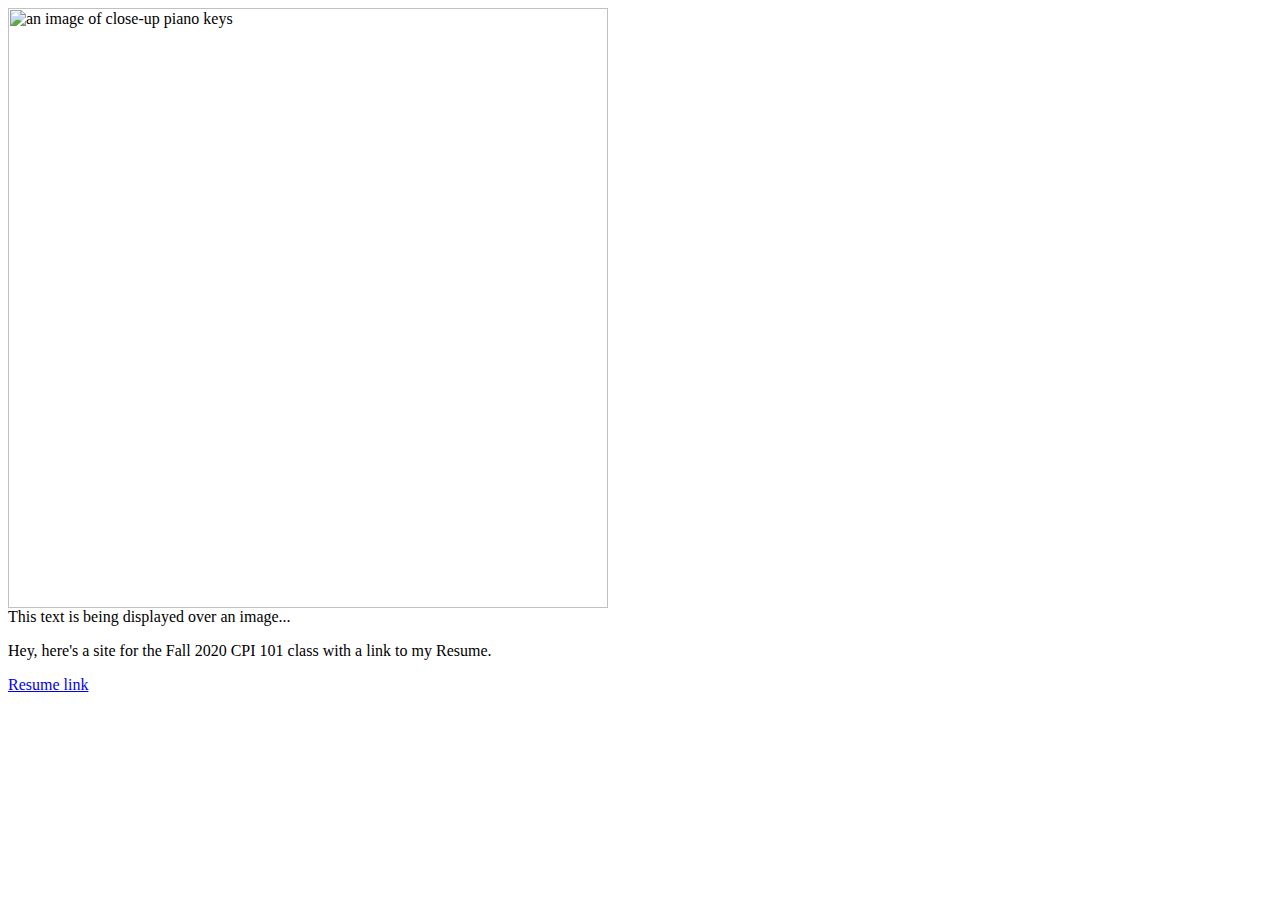
==== index.html @ 7bab00ce "Add files via upload" ====
<html>
	<head>
		<link rel="stylesheet" href="C:\Users\Jmama\Documents\GitHub\CPI_101_Intro_To_Informatics\Joe_Musil_Assignment1\style.css">
		<title>
		Assignment 1
		</title>
	</head>
	<body>
			<div class="box">
	
	<img src="https://www.skoove.com/blog/wp-content/uploads/2020/02/day-5-e1584444961284.jpg" alt="an image of close-up piano keys" width="600">
</div>
	<div class="Image_description">
		This text is being displayed over an image...
	</div>
		<p> Hey, here's a site for the Fall 2020 CPI 101 class with a link to my Resume.</p>

		<a href = "C:\Users\Jmama\Documents\GitHub\CPI_101_Intro_To_Informatics\Joe_Musil_Assignment1/Resume.html"> Resume link </a>
	</body>
</html>
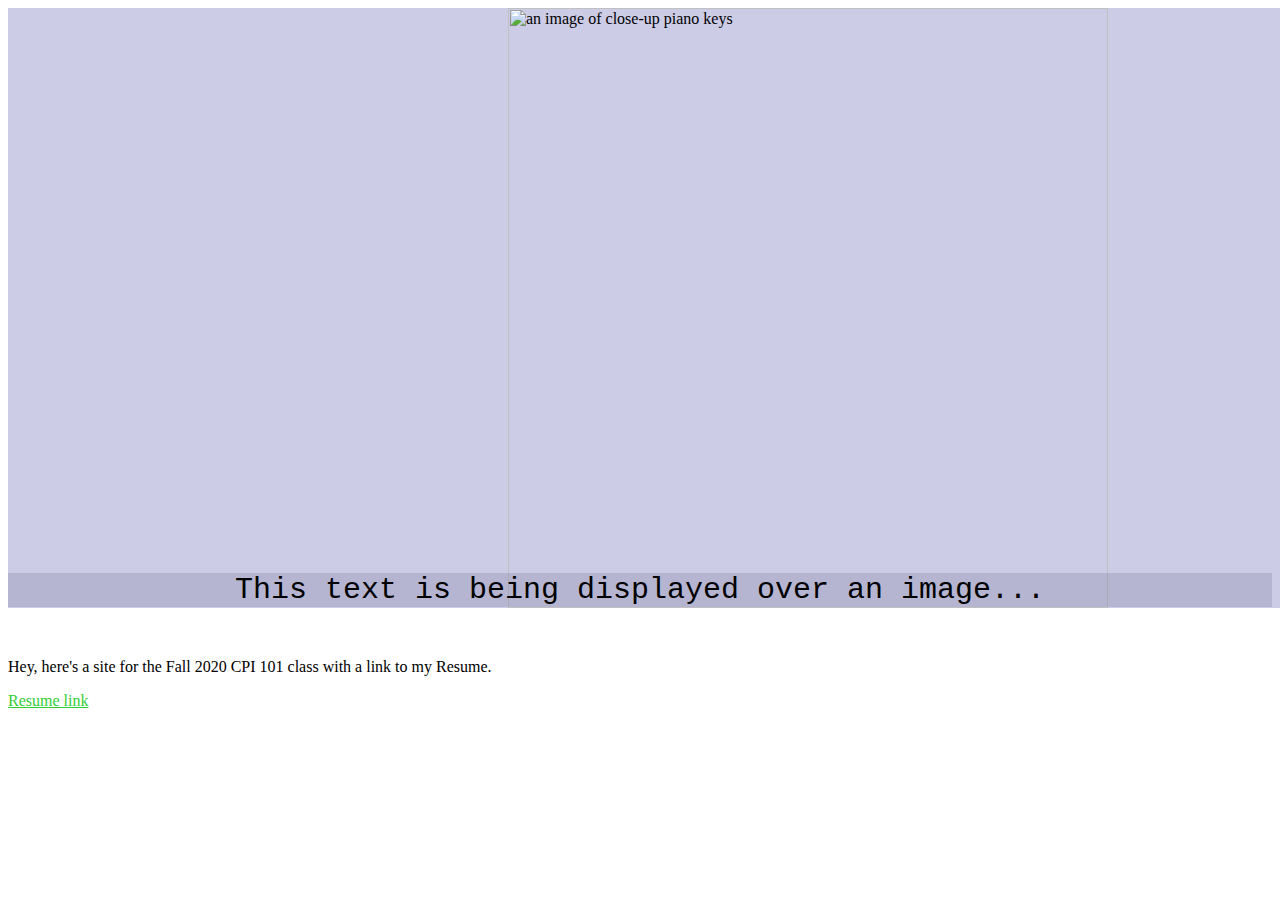
==== commit b8bd860e: "Update index.html" ====
--- a/index.html
+++ b/index.html
@@ -1,6 +1,6 @@
 <html>
 	<head>
-		<link rel="stylesheet" href="C:\Users\Jmama\Documents\GitHub\CPI_101_Intro_To_Informatics\Joe_Musil_Assignment1\style.css">
+		<link rel="stylesheet" href="Joe_Musil_Assignment1/style.css">
 		<title>
 		Assignment 1
 		</title>
@@ -17,4 +17,4 @@
 
 		<a href = "C:\Users\Jmama\Documents\GitHub\CPI_101_Intro_To_Informatics\Joe_Musil_Assignment1/Resume.html"> Resume link </a>
 	</body>
-</html> +</html> 
--- a/Joe_Musil_Assignment1/style.css
+++ b/Joe_Musil_Assignment1/style.css
@@ -0,0 +1,35 @@
+head {
+	background-color: powderblue;
+}
+h1 {
+	font-family: courier;
+	background-color: powderblue;
+	border-style: double double solid solid;
+	border-width: 5px;
+}
+body{
+	
+}
+h2{ 
+	background: rgba(90, 90, 128, .2);
+}
+a{
+	color: #32CD32;
+	text-indent: 300px;
+}
+.box{    
+	background: rgba(0, 0, 128, .2);
+   	width: 1020px;
+   	padding-left: 500px;
+   	position: relative;
+}
+.Image_description{
+	background: rgba(90, 90, 128, .2);
+	position: relative;
+	bottom: 35px;
+text-align: center;
+font-size: 30px;
+color: black;
+font-family: courier;
+	
+}
